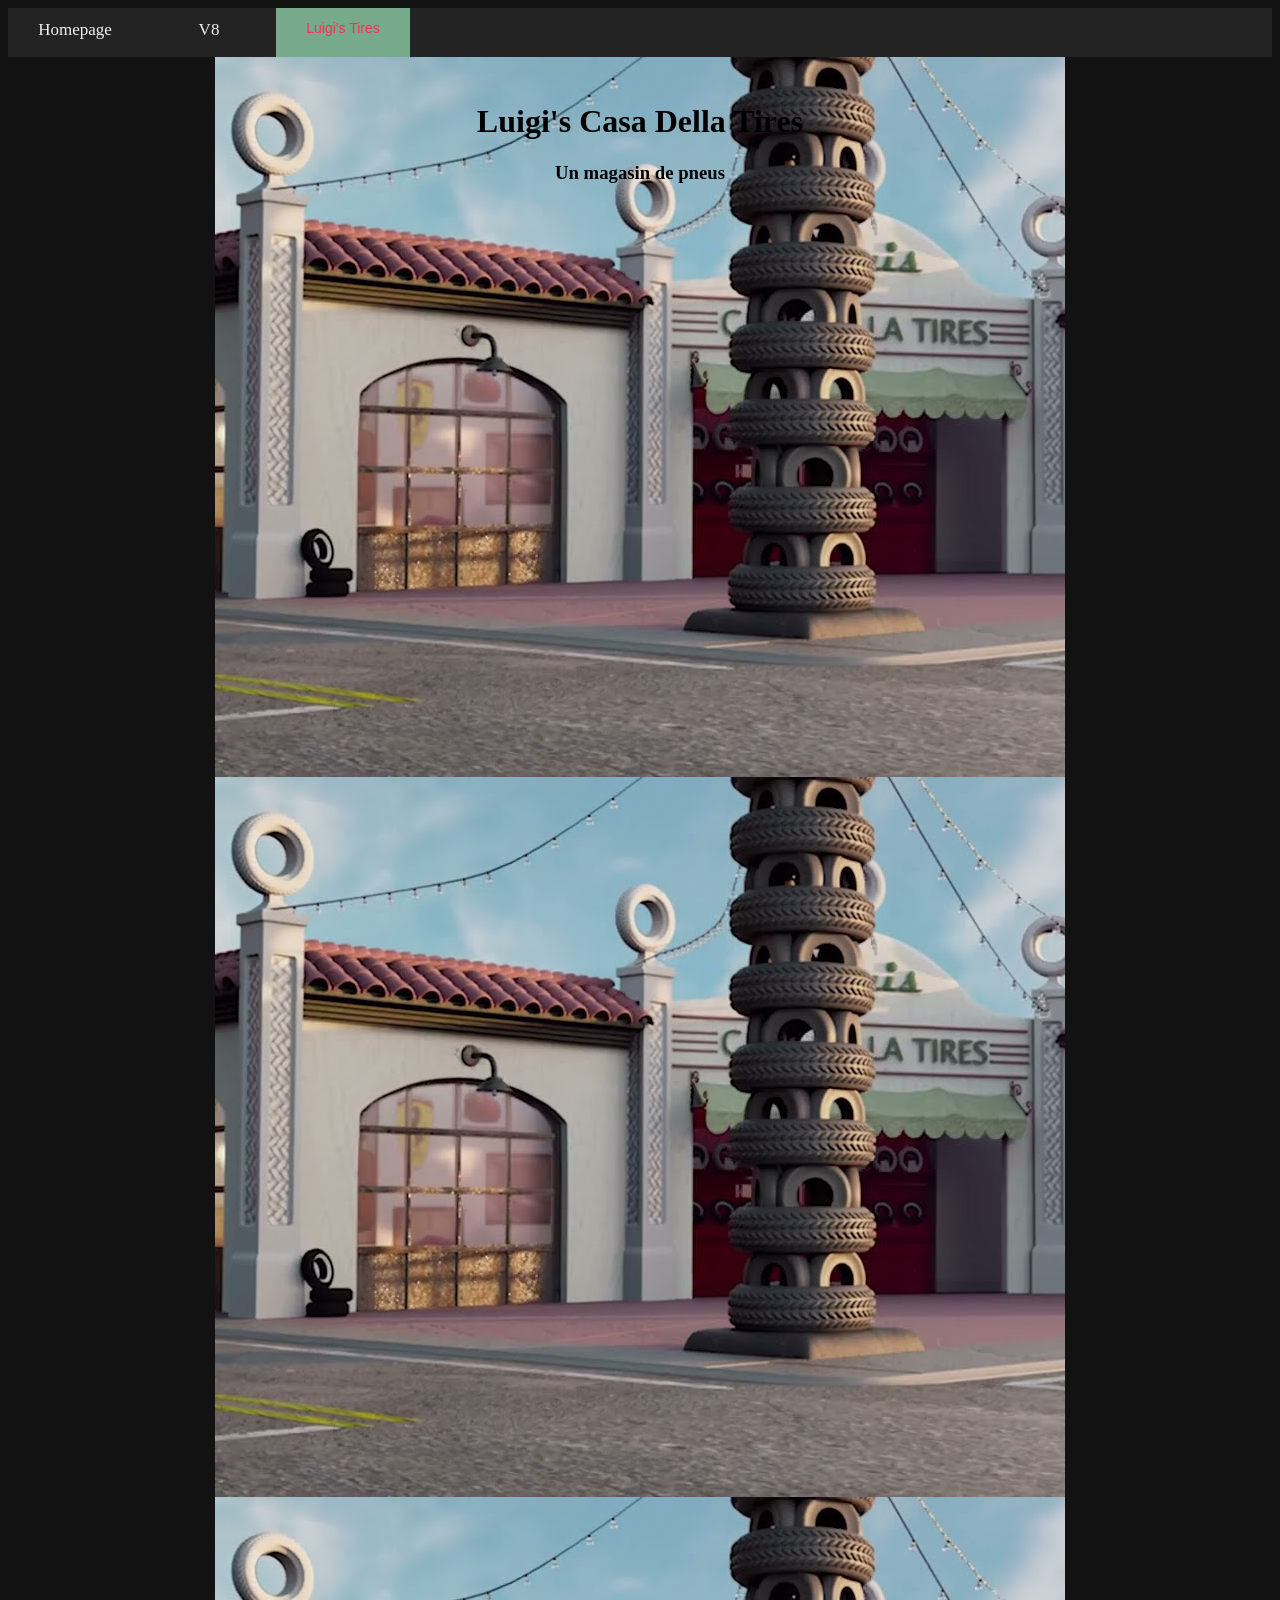
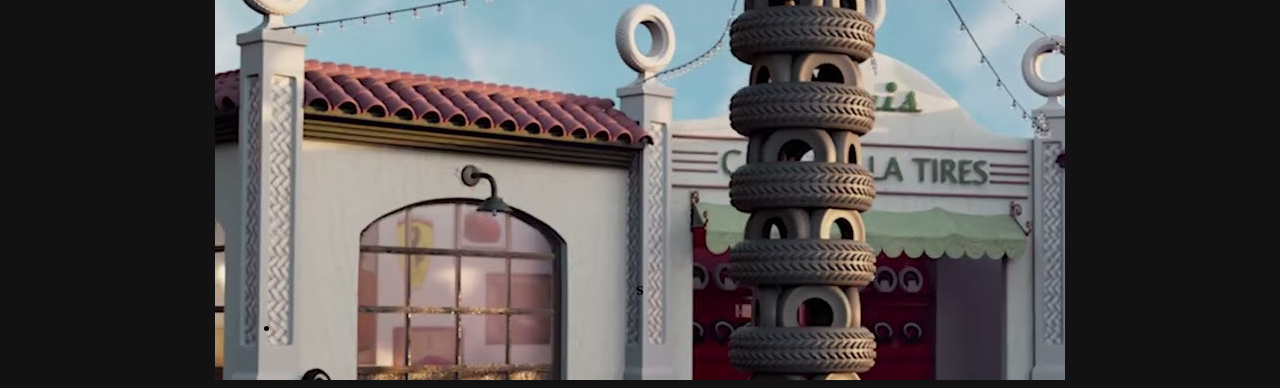
==== src/luigi/luigi_shop.html @ c2bf26c1 "Merge f4f3f85b1a6acb3d09acb0356e79b6a5c6900aa4 into 9e33e35c45d87d255aee7ccdf218a96970882cb4" ====
<!DOCTYPE html>
<html lang="fr_ca">
	<head>
		<meta charset="UTF-8" />
		<title>Luigi's Casa Della Tires</title>
		<link rel="stylesheet" href="../../style.css" />

		<style>
		body {
			background-image: url('../../imgs/Luigi\ tire\ shop.jpg')
		}
		</style>

	</head>
	<body>
		<div class="nav-bar">
			<a href="../../index.html">Homepage</a>
			<a href="../v8.html">V8</a>
			<a class="active" href="luigi_shop.html">Luigi's Tires</a>
		</div>

		<div class="luigi">
			<!-- affiger tout dans un rectangle -->
			<h1>Luigi's Casa Della Tires</h1>
			<h3>Un magasin de pneus <br> <br> <br> <br> <br> <br><br> <br> <br> <br> <br> <br><br> <br> <br> <br> <br> <br><br> <br> <br> <br> <br> <br><br> <br> <br> <br> <br> <br><br> <br> <br> <br> <br> <br><br> <br> <br> <br> <br> <br><br> <br> <br> <br> <br> <br><br> <br> <br> <br> <br> <br><br> <br> <br> <br> <br> <br><br> <br> <br> <br> <br> <br><br> <br> <br> <br> <br> <br><br> <br> <br> <br> <br> <br>s </h3>
			<ul>
				<li><ul></ul></li>
			</ul>
		</div>
	</body>
</html>
---- style.css ----
@import url("https://fonts.cdnfonts.com/css/road-rage");
/* @import url('https://fonts.cdnfonts.com/css/cooper-black'); */

h1,
h2,
h3 {
	text-align: center;
}
p {
	text-align: left;
}
li {
	text-align: left;
}

body {
	background: #121212;
}
/*{
	background: #444444;
	color: #000000;
	font-family: "Linux Libertine Capitals", Arial, Helvetica, sans-serif;
	line-height: 1.5;						
}*/
.page {
	max-width: 900px;
	margin: auto;
	padding: 25px;
	background: hwb(27 45% 18%);
}
.luigi {
  max-width: 800px;
  margin: auto;
  padding: 25px;
  background-image: url('imgs/Luigi_tire_shop.jpg')
}

/* barre de navigation */
.nav-bar {
	background-color: #232323;
	overflow: hidden;
}
/* couleur de la page active */
.nav-bar a.active {
  background-color: #77aa8b;
  color: #ff2d55;
  font-family: "Road Rage", sans-serif;
  font-size: 14px;
}
.nav-bar a {
	float: left;
	color: #f0f0f0;
	text-align: center;
	padding: 12px 12px;
	width: 110px;	/* fixed width (size) */
	height: 25px;	/* fixed height (size) */
	text-decoration: none;
	font-size: 17px;
}
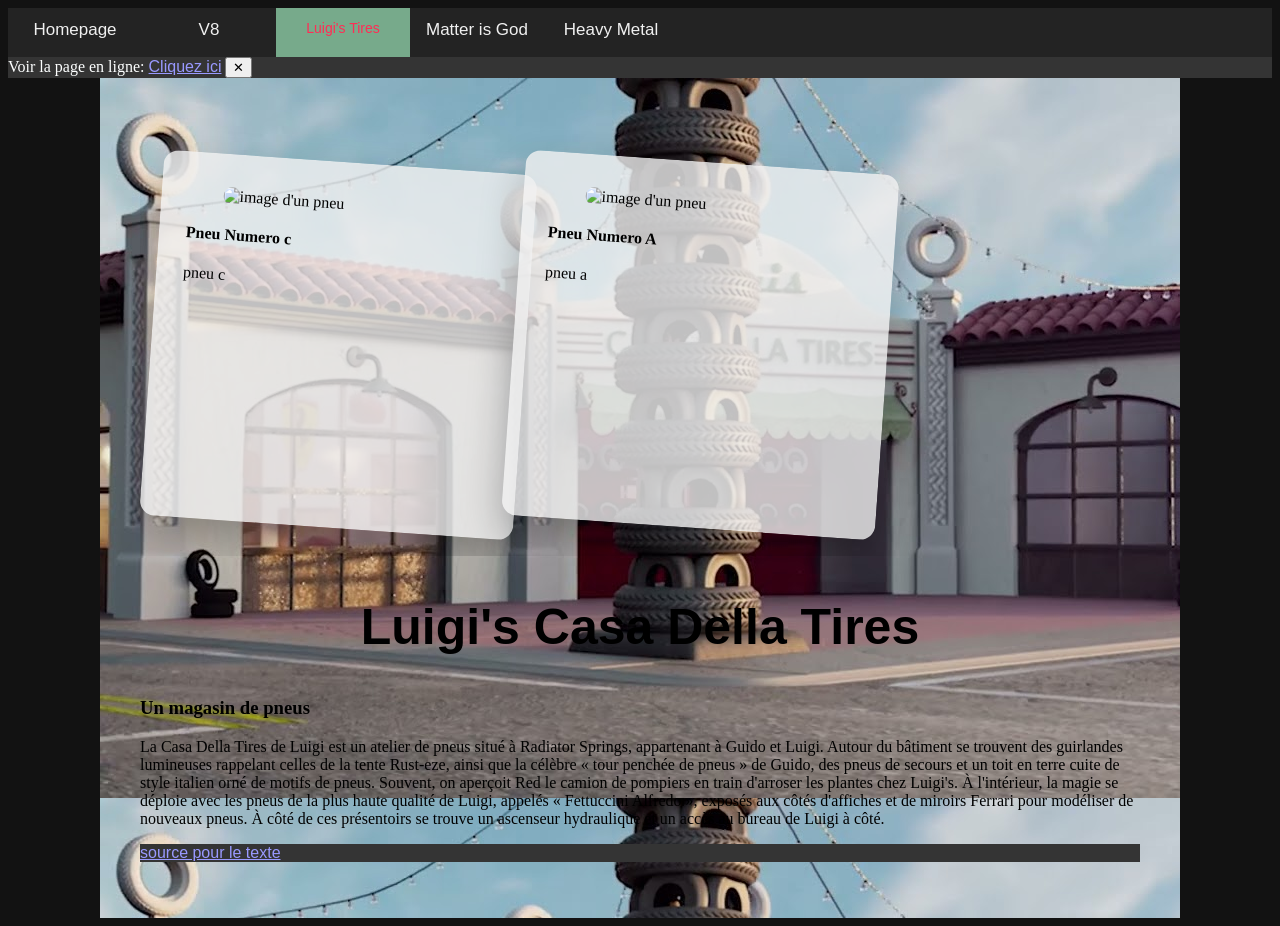
==== commit 0a173426: "feat: add links & popups in some files some files r still missing" ====
--- a/src/luigi/luigi_shop.html
+++ b/src/luigi/luigi_shop.html
@@ -4,6 +4,7 @@
 		<meta charset="UTF-8" />
 		<title>Luigi's Casa Della Tires</title>
 		<link rel="stylesheet" href="../../style.css" />
+		<link rel="stylesheet" href="../../cartes.css" />
 
 		<style>
 		body {
@@ -13,19 +14,64 @@
 
 	</head>
 	<body>
+
 		<div class="nav-bar">
 			<a href="../../index.html">Homepage</a>
-			<a href="../v8.html">V8</a>
+			<a href="../v8/v8.html">V8</a>
 			<a class="active" href="luigi_shop.html">Luigi's Tires</a>
+			<a href="../mater/matter.html">Matter is God</a>
+			<a href="../metalfm/heavymetal.html">Heavy Metal</a>
 		</div>
 
+		<!-- afficher une baniere pour aller sur le site hote -->
+		<div id="hosted-link" style="display: none;">
+			Voir la page en ligne: <a href="https://emileross.codeberg.page/fr/a26-tp1-site/index.html">Cliquez ici</a>
+			<!-- cacher le popup si l'utilisateur clique sur le bouton -->
+			<button onclick="this.parentElement.style.display = 'none'">
+				    ✕
+			</button>
+		</div>
+		<script>
+			setTimeout(() => {
+				document.getElementById("hosted-link").style.display = "block";
+			}, 1000);
+		</script>
+
 		<div class="luigi">
+
+			<div class="cartes">
+
+				<div class="carte">
+					<img width=250px src="../../imgs/pneus/pneu-c.jpg" alt="image d'un pneu">
+
+					<div class="container">
+						<h4><b>Pneu Numero c</b></h4>
+						<p>pneu c</p>
+					</div>
+				</div>
+				
+				<br>
+
+				<div class="carte">
+					<img width=250px src="../../imgs/pneus/pneu-b.jpg" alt="image d'un pneu">
+
+					<div class="container">
+						<h4><b>Pneu Numero A</b></h4>
+						<p>pneu a</p>
+					</div>
+				</div>
+			</div>
+
+
 			<!-- affiger tout dans un rectangle -->
-			<h1>Luigi's Casa Della Tires</h1>
-			<h3>Un magasin de pneus <br> <br> <br> <br> <br> <br><br> <br> <br> <br> <br> <br><br> <br> <br> <br> <br> <br><br> <br> <br> <br> <br> <br><br> <br> <br> <br> <br> <br><br> <br> <br> <br> <br> <br><br> <br> <br> <br> <br> <br><br> <br> <br> <br> <br> <br><br> <br> <br> <br> <br> <br><br> <br> <br> <br> <br> <br><br> <br> <br> <br> <br> <br><br> <br> <br> <br> <br> <br><br> <br> <br> <br> <br> <br>s </h3>
-			<ul>
-				<li><ul></ul></li>
-			</ul>
+			<h2 class="cooper">Luigi's Casa Della Tires <br> </h2>
+			<!-- texte trouve en ligne -->
+			<h3>Un magasin de pneus</h3>
+			<p>La Casa Della Tires de Luigi est un atelier de pneus situé à Radiator Springs, appartenant à Guido et Luigi. Autour du bâtiment se trouvent des guirlandes lumineuses rappelant celles de la tente Rust-eze, ainsi que la célèbre « tour penchée de pneus » de Guido, des pneus de secours et un toit en terre cuite de style italien orné de motifs de pneus. Souvent, on aperçoit Red le camion de pompiers en train d'arroser les plantes chez Luigi's. À l'intérieur, la magie se déploie avec les pneus de la plus haute qualité de Luigi, appelés « Fettuccini Alfredo », exposés aux côtés d'affiches et de miroirs Ferrari pour modéliser de nouveaux pneus. À côté de ces présentoirs se trouve un ascenseur hydraulique et un accès au bureau de Luigi à côté.</p>
+
+			<p class="text-sources">
+				<a href="https://pixarcars.fandom.com/wiki/Luigi%27s_Casa_Della_Tires">source pour le texte</a>
+			</p>
 		</div>
 	</body>
 </html>
--- a/style.css
+++ b/style.css
@@ -1,17 +1,60 @@
 @import url("https://fonts.cdnfonts.com/css/road-rage");
-/* @import url('https://fonts.cdnfonts.com/css/cooper-black'); */
+@import url('https://fonts.cdnfonts.com/css/cooper-black'); */
 
 h1,
 h2,
 h3 {
 	text-align: center;
+	font-family: "Cooper Black", sans-serif;
 }
+
 p {
 	text-align: left;
 }
 li {
 	text-align: left;
 }
+#hosted-link {
+	background-color: #343434;
+	color: #fdffff;
+}
+a {
+	color: #9999FF;
+	font-family: "American Typewriter", sans-serif;
+}
+
+.text-sources {
+	background-color: #343434;
+	font-family: "American Typewriter", sans-serif;
+}
+.boite {
+	background-color: #101010;
+	color: #fdffff;
+	font-family: "Road Rage", sans-serif;
+	font-size: 45px;
+	padding: 10px;
+	margin: 5px;
+	border-radius: 15px;
+	border: 2px solid #8fb0449a;
+}
+.explanation{
+	color: #f3f3f3;
+	font-family: "American Typewriter", sans-serif;
+	font-size: 27px;
+}
+.cooper {
+	font-size: 50px;
+	text-align: center;
+	font-family: "Cooper Black", sans-serif;
+	color:#000000;
+}
+.matter {
+	font-size: 50px;
+	text-align: center;
+	font-family: "American Typewriter, serif";
+	color:#ffffff;
+}
+
 
 body {
 	background: #121212;
@@ -23,16 +66,24 @@
 	line-height: 1.5;						
 }*/
 .page {
-	max-width: 900px;
+	max-width: 750px;
 	margin: auto;
 	padding: 25px;
 	background: hwb(27 45% 18%);
 }
 .luigi {
-  max-width: 800px;
-  margin: auto;
-  padding: 25px;
-  background-image: url('imgs/Luigi_tire_shop.jpg')
+	max-width: 1000px;
+	margin: auto;
+	padding: 40px;
+	background-image: url('imgs/Luigi_tire_shop.jpg')
+}
+
+/* parfois Xavier ecrit matter parfois mater jsp lequel est bon */
+.mater {
+	max-width: 800px;
+	margin: auto;
+	padding: 25px;
+	background-image: url('imgs/asphalt_2.jpg')
 }
 
 /* barre de navigation */
@@ -42,10 +93,10 @@
 }
 /* couleur de la page active */
 .nav-bar a.active {
-  background-color: #77aa8b;
-  color: #ff2d55;
-  font-family: "Road Rage", sans-serif;
-  font-size: 14px;
+	background-color: #77aa8b;
+	color: #ff2d55;
+	font-family: "Road Rage", sans-serif;
+	font-size: 14px;
 }
 .nav-bar a {
 	float: left;
@@ -57,3 +108,68 @@
 	text-decoration: none;
 	font-size: 17px;
 }
+
+
+
+
+/* style utilises pour les cartes dans src/luigi/luigi_shop.html */
+.cartes {
+	display: flex;
+	align-items: center;
+
+	/* The important part */
+	padding: 34px 12px;
+	gap: -1px;
+
+	min-height: 370px;
+	overflow: hidden;
+}
+
+
+.carte {
+	position: relative;
+	flex: 0 0 320px;
+	height: 300px;
+
+	padding: 32px 26px;
+	border-radius: 15px;
+
+	background:	rgba(240, 240, 240, 0.8);
+
+	border: 1px solid rgba(255, 255, 255, .035);
+
+	box-shadow:
+		0 20px 40px rgba(0, 0, 0, .25),
+		inset 0 1px 0 rgba(255, 255, 255, .025);	
+
+	/* pour que elles se supperpose */
+	margin-right: -12px;
+
+	transition:
+		transform 0.35s cubic-bezier(.2, .8, .2, 1),	/* controle du ~~*rythme~~ de vitesse */
+		filter 0.35s ease;
+}
+
+/* modifier les cartes individuellement 
+ * rotation basee sur sa position dans le array */
+.carte:nth-child(even) {
+	transform: rotate(-4deg) translateY(8px);
+}
+.carte:nth-child(odd) {
+	transform: rotate(4deg) translateY(8px);
+}
+
+.carte:hover {
+	background:	rgba(255, 255, 255, 0.9);
+	transform: scale(1.05);	/* scale et tourne droit */
+	z-index: 20;
+	filter: brightness(1.15);
+}
+
+img {
+	display: block;
+	margin-left: auto;
+	margin-right: auto;
+	border-radius: 30px;
+	width: 150;
+}
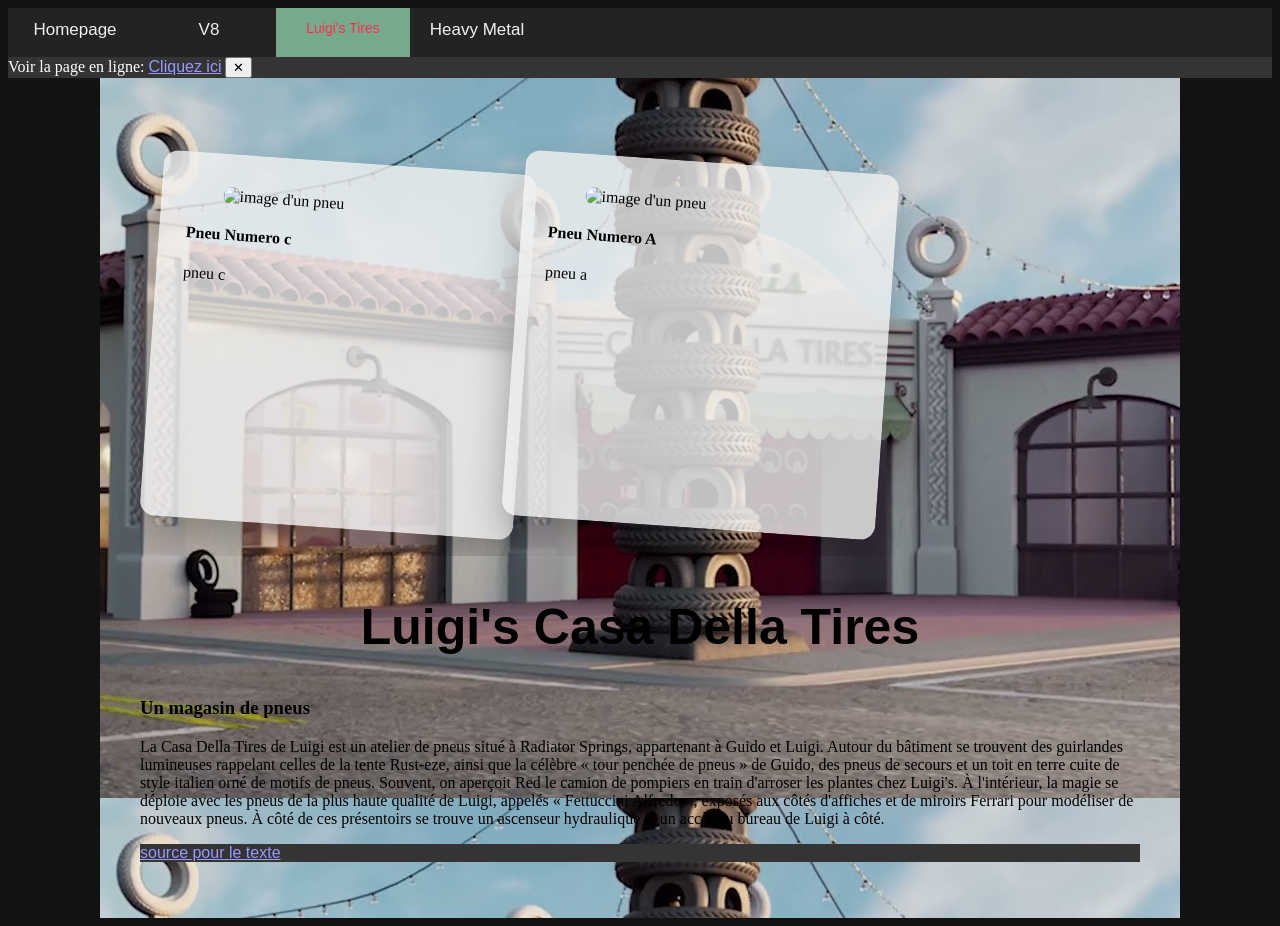
==== commit bf746b9e: "chore: remove unused mater webpage removed matter.html & all links to it" ====
--- a/src/luigi/luigi_shop.html
+++ b/src/luigi/luigi_shop.html
@@ -19,7 +19,6 @@
 			<a href="../../index.html">Homepage</a>
 			<a href="../v8/v8.html">V8</a>
 			<a class="active" href="luigi_shop.html">Luigi's Tires</a>
-			<a href="../mater/matter.html">Matter is God</a>
 			<a href="../metalfm/heavymetal.html">Heavy Metal</a>
 		</div>
 
--- a/style.css
+++ b/style.css
@@ -48,6 +48,15 @@
 	font-family: "Cooper Black", sans-serif;
 	color:#000000;
 }
+
+/* parfois Xavier ecrit matter parfois mater jsp lequel est bon */
+.mater {
+	max-width: 800px;
+	margin: auto;
+	padding: 25px;
+	background-image: url('imgs/asphalt_2.jpg')
+}
+
 .matter {
 	font-size: 50px;
 	text-align: center;
@@ -59,12 +68,6 @@
 body {
 	background: #121212;
 }
-/*{
-	background: #444444;
-	color: #000000;
-	font-family: "Linux Libertine Capitals", Arial, Helvetica, sans-serif;
-	line-height: 1.5;						
-}*/
 .page {
 	max-width: 750px;
 	margin: auto;
@@ -76,14 +79,6 @@
 	margin: auto;
 	padding: 40px;
 	background-image: url('imgs/Luigi_tire_shop.jpg')
-}
-
-/* parfois Xavier ecrit matter parfois mater jsp lequel est bon */
-.mater {
-	max-width: 800px;
-	margin: auto;
-	padding: 25px;
-	background-image: url('imgs/asphalt_2.jpg')
 }
 
 /* barre de navigation */
@@ -146,7 +141,7 @@
 	margin-right: -12px;
 
 	transition:
-		transform 0.35s cubic-bezier(.2, .8, .2, 1),	/* controle du ~~*rythme~~ de vitesse */
+		transform 0.35s cubic-bezier(.2, .8, .2, 1),	/* controle du ~~*rythme~~ de la vitesse */
 		filter 0.35s ease;
 }
 
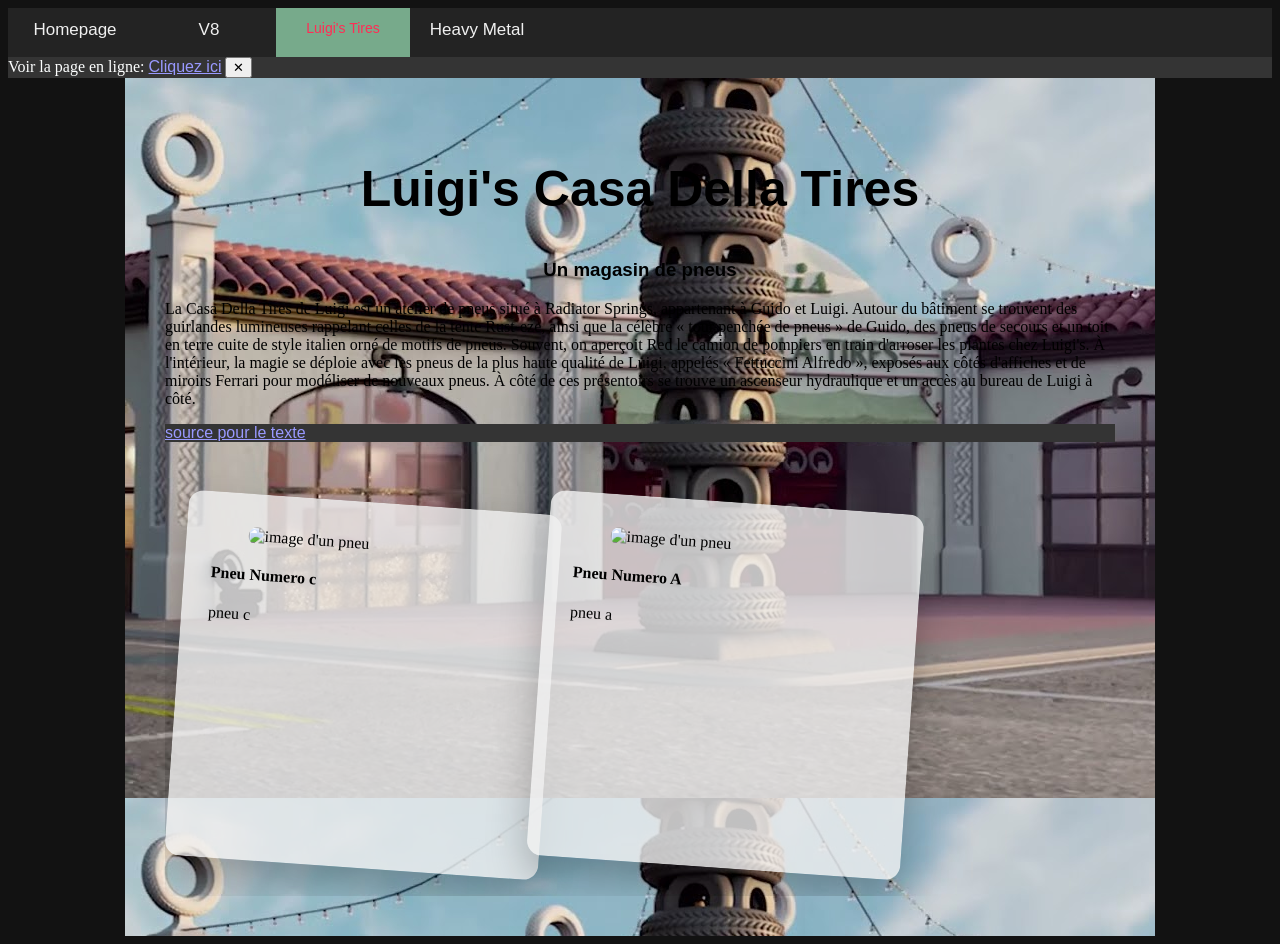
==== commit 72ae9969: "refactor: move div to front & add css var() 'fn' fake css functions used to dereference fake variabl" ====
--- a/src/luigi/luigi_shop.html
+++ b/src/luigi/luigi_shop.html
@@ -38,6 +38,16 @@
 
 		<div class="luigi">
 
+			<!-- affiger tout dans un rectangle -->
+			<h2 class="cooper">Luigi's Casa Della Tires <br> </h2>
+			<!-- texte trouve en ligne -->
+			<h3>Un magasin de pneus</h3>
+			<p>La Casa Della Tires de Luigi est un atelier de pneus situé à Radiator Springs, appartenant à Guido et Luigi. Autour du bâtiment se trouvent des guirlandes lumineuses rappelant celles de la tente Rust-eze, ainsi que la célèbre « tour penchée de pneus » de Guido, des pneus de secours et un toit en terre cuite de style italien orné de motifs de pneus. Souvent, on aperçoit Red le camion de pompiers en train d'arroser les plantes chez Luigi's. À l'intérieur, la magie se déploie avec les pneus de la plus haute qualité de Luigi, appelés « Fettuccini Alfredo », exposés aux côtés d'affiches et de miroirs Ferrari pour modéliser de nouveaux pneus. À côté de ces présentoirs se trouve un ascenseur hydraulique et un accès au bureau de Luigi à côté.</p>
+
+			<p class="text-sources">
+				<a href="https://pixarcars.fandom.com/wiki/Luigi%27s_Casa_Della_Tires">source pour le texte</a>
+			</p>
+
 			<div class="cartes">
 
 				<div class="carte">
@@ -61,16 +71,6 @@
 				</div>
 			</div>
 
-
-			<!-- affiger tout dans un rectangle -->
-			<h2 class="cooper">Luigi's Casa Della Tires <br> </h2>
-			<!-- texte trouve en ligne -->
-			<h3>Un magasin de pneus</h3>
-			<p>La Casa Della Tires de Luigi est un atelier de pneus situé à Radiator Springs, appartenant à Guido et Luigi. Autour du bâtiment se trouvent des guirlandes lumineuses rappelant celles de la tente Rust-eze, ainsi que la célèbre « tour penchée de pneus » de Guido, des pneus de secours et un toit en terre cuite de style italien orné de motifs de pneus. Souvent, on aperçoit Red le camion de pompiers en train d'arroser les plantes chez Luigi's. À l'intérieur, la magie se déploie avec les pneus de la plus haute qualité de Luigi, appelés « Fettuccini Alfredo », exposés aux côtés d'affiches et de miroirs Ferrari pour modéliser de nouveaux pneus. À côté de ces présentoirs se trouve un ascenseur hydraulique et un accès au bureau de Luigi à côté.</p>
-
-			<p class="text-sources">
-				<a href="https://pixarcars.fandom.com/wiki/Luigi%27s_Casa_Della_Tires">source pour le texte</a>
-			</p>
 		</div>
 	</body>
 </html>
--- a/style.css
+++ b/style.css
@@ -1,11 +1,16 @@
 @import url("https://fonts.cdnfonts.com/css/road-rage");
-@import url('https://fonts.cdnfonts.com/css/cooper-black'); */
+@import url('https://fonts.cdnfonts.com/css/cooper-black');
 
 h1,
 h2,
 h3 {
 	text-align: center;
 	font-family: "Cooper Black", sans-serif;
+}
+
+:root {
+  --background_width: 950px;
+  --background-color: hwb(27 45% 18%);
 }
 
 p {
@@ -51,7 +56,7 @@
 
 /* parfois Xavier ecrit matter parfois mater jsp lequel est bon */
 .mater {
-	max-width: 800px;
+	max-width: var(--background_width);
 	margin: auto;
 	padding: 25px;
 	background-image: url('imgs/asphalt_2.jpg')
@@ -69,16 +74,20 @@
 	background: #121212;
 }
 .page {
-	max-width: 750px;
+	max-width: var(--background_width);
 	margin: auto;
 	padding: 25px;
-	background: hwb(27 45% 18%);
+	background: var(--background-color);
 }
 .luigi {
-	max-width: 1000px;
+	max-width: var(--background_width);
 	margin: auto;
 	padding: 40px;
 	background-image: url('imgs/Luigi_tire_shop.jpg')
+}
+
+#contrast {
+	background-color: #34343412;
 }
 
 /* barre de navigation */
@@ -86,6 +95,7 @@
 	background-color: #232323;
 	overflow: hidden;
 }
+
 /* couleur de la page active */
 .nav-bar a.active {
 	background-color: #77aa8b;
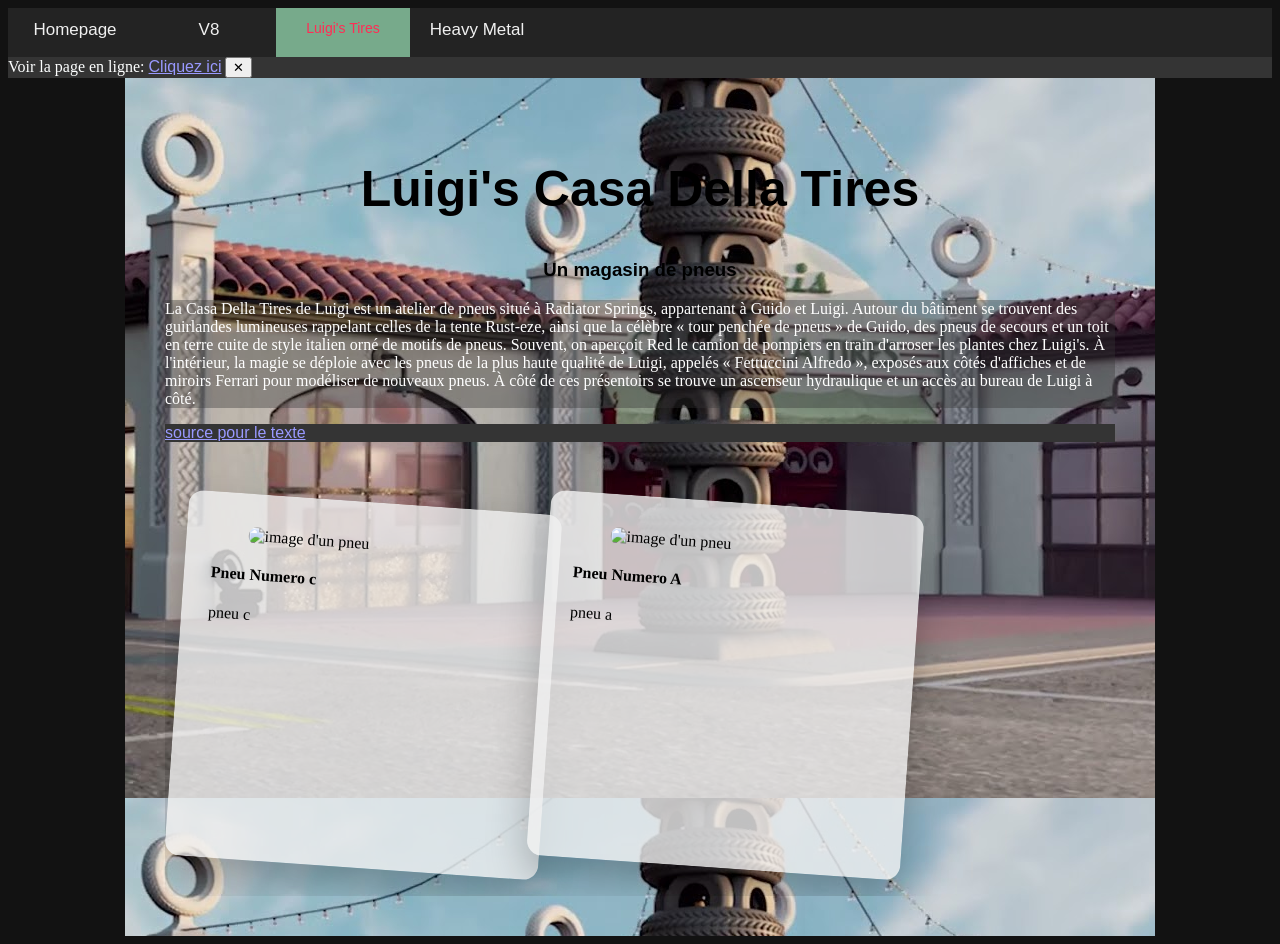
==== commit 6c83172f: "fix: trash contrast in luigi tyres src file improve using an id" ====
--- a/src/luigi/luigi_shop.html
+++ b/src/luigi/luigi_shop.html
@@ -42,7 +42,7 @@
 			<h2 class="cooper">Luigi's Casa Della Tires <br> </h2>
 			<!-- texte trouve en ligne -->
 			<h3>Un magasin de pneus</h3>
-			<p>La Casa Della Tires de Luigi est un atelier de pneus situé à Radiator Springs, appartenant à Guido et Luigi. Autour du bâtiment se trouvent des guirlandes lumineuses rappelant celles de la tente Rust-eze, ainsi que la célèbre « tour penchée de pneus » de Guido, des pneus de secours et un toit en terre cuite de style italien orné de motifs de pneus. Souvent, on aperçoit Red le camion de pompiers en train d'arroser les plantes chez Luigi's. À l'intérieur, la magie se déploie avec les pneus de la plus haute qualité de Luigi, appelés « Fettuccini Alfredo », exposés aux côtés d'affiches et de miroirs Ferrari pour modéliser de nouveaux pneus. À côté de ces présentoirs se trouve un ascenseur hydraulique et un accès au bureau de Luigi à côté.</p>
+			<p id="contrast">La Casa Della Tires de Luigi est un atelier de pneus situé à Radiator Springs, appartenant à Guido et Luigi. Autour du bâtiment se trouvent des guirlandes lumineuses rappelant celles de la tente Rust-eze, ainsi que la célèbre « tour penchée de pneus » de Guido, des pneus de secours et un toit en terre cuite de style italien orné de motifs de pneus. Souvent, on aperçoit Red le camion de pompiers en train d'arroser les plantes chez Luigi's. À l'intérieur, la magie se déploie avec les pneus de la plus haute qualité de Luigi, appelés « Fettuccini Alfredo », exposés aux côtés d'affiches et de miroirs Ferrari pour modéliser de nouveaux pneus. À côté de ces présentoirs se trouve un ascenseur hydraulique et un accès au bureau de Luigi à côté.</p>
 
 			<p class="text-sources">
 				<a href="https://pixarcars.fandom.com/wiki/Luigi%27s_Casa_Della_Tires">source pour le texte</a>
--- a/style.css
+++ b/style.css
@@ -21,7 +21,7 @@
 }
 #hosted-link {
 	background-color: #343434;
-	color: #fdffff;
+	color: #FDFFFF;
 }
 a {
 	color: #9999FF;
@@ -34,7 +34,7 @@
 }
 .boite {
 	background-color: #101010;
-	color: #fdffff;
+	color: #FDFFFF;
 	font-family: "Road Rage", sans-serif;
 	font-size: 45px;
 	padding: 10px;
@@ -43,7 +43,7 @@
 	border: 2px solid #8fb0449a;
 }
 .explanation{
-	color: #f3f3f3;
+	color: #F3F3F3;
 	font-family: "American Typewriter", sans-serif;
 	font-size: 27px;
 }
@@ -66,7 +66,7 @@
 	font-size: 50px;
 	text-align: center;
 	font-family: "American Typewriter, serif";
-	color:#ffffff;
+	color:#FFFFFF;
 }
 
 
@@ -87,7 +87,8 @@
 }
 
 #contrast {
-	background-color: #34343412;
+	color:#FFFFFF;
+	background-color: #34343460;
 }
 
 /* barre de navigation */
@@ -99,13 +100,13 @@
 /* couleur de la page active */
 .nav-bar a.active {
 	background-color: #77aa8b;
-	color: #ff2d55;
+	color: #FF2D55;
 	font-family: "Road Rage", sans-serif;
 	font-size: 14px;
 }
 .nav-bar a {
 	float: left;
-	color: #f0f0f0;
+	color: #F0F0F0;
 	text-align: center;
 	padding: 12px 12px;
 	width: 110px;	/* fixed width (size) */
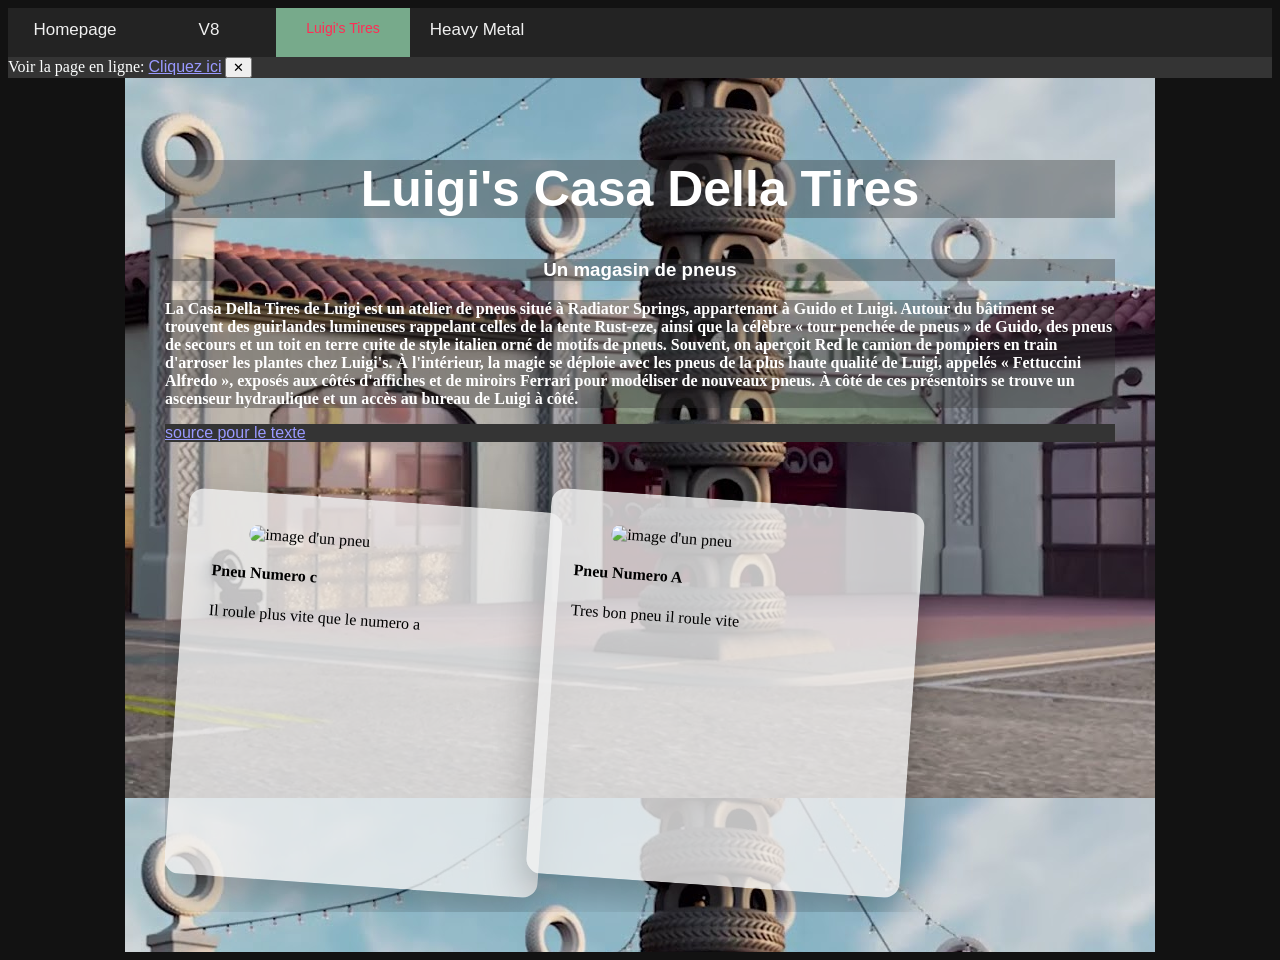
==== commit c929bdd6: "feat: create script.js for annoying popup annoys the user with a popup telling them to visit the liv" ====
--- a/src/luigi/luigi_shop.html
+++ b/src/luigi/luigi_shop.html
@@ -39,9 +39,9 @@
 		<div class="luigi">
 
 			<!-- affiger tout dans un rectangle -->
-			<h2 class="cooper">Luigi's Casa Della Tires <br> </h2>
+			<h2 class="cooper" id="contrast">Luigi's Casa Della Tires <br> </h2>
 			<!-- texte trouve en ligne -->
-			<h3>Un magasin de pneus</h3>
+			<h3 id="contrast">Un magasin de pneus</h3>
 			<p id="contrast">La Casa Della Tires de Luigi est un atelier de pneus situé à Radiator Springs, appartenant à Guido et Luigi. Autour du bâtiment se trouvent des guirlandes lumineuses rappelant celles de la tente Rust-eze, ainsi que la célèbre « tour penchée de pneus » de Guido, des pneus de secours et un toit en terre cuite de style italien orné de motifs de pneus. Souvent, on aperçoit Red le camion de pompiers en train d'arroser les plantes chez Luigi's. À l'intérieur, la magie se déploie avec les pneus de la plus haute qualité de Luigi, appelés « Fettuccini Alfredo », exposés aux côtés d'affiches et de miroirs Ferrari pour modéliser de nouveaux pneus. À côté de ces présentoirs se trouve un ascenseur hydraulique et un accès au bureau de Luigi à côté.</p>
 
 			<p class="text-sources">
@@ -55,7 +55,7 @@
 
 					<div class="container">
 						<h4><b>Pneu Numero c</b></h4>
-						<p>pneu c</p>
+						<p>Il roule plus vite que le numero a</p>
 					</div>
 				</div>
 				
@@ -66,11 +66,10 @@
 
 					<div class="container">
 						<h4><b>Pneu Numero A</b></h4>
-						<p>pneu a</p>
+						<p>Tres bon pneu il roule vite</p>
 					</div>
 				</div>
 			</div>
-
 		</div>
 	</body>
 </html>
--- a/style.css
+++ b/style.css
@@ -89,6 +89,8 @@
 #contrast {
 	color:#FFFFFF;
 	background-color: #34343460;
+	font-weight: 700;
+
 }
 
 /* barre de navigation */
@@ -135,7 +137,7 @@
 .carte {
 	position: relative;
 	flex: 0 0 320px;
-	height: 300px;
+	height: 320px;
 
 	padding: 32px 26px;
 	border-radius: 15px;
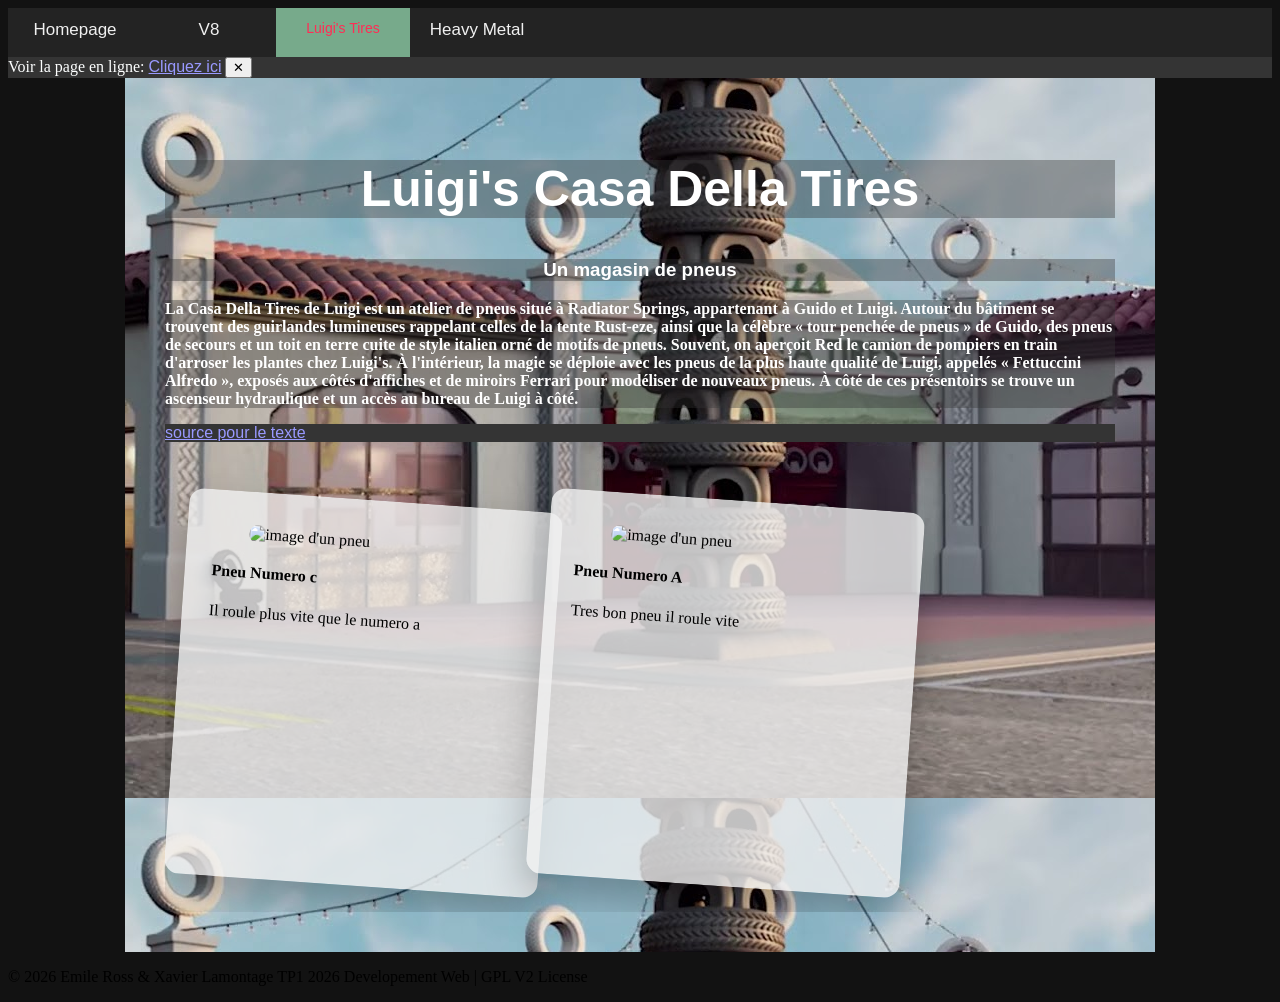
==== commit 28c1639f: "feat: add copyright notice & license file adds a license & a copyright notice on each footer" ====
--- a/src/luigi/luigi_shop.html
+++ b/src/luigi/luigi_shop.html
@@ -22,19 +22,11 @@
 			<a href="../metalfm/heavymetal.html">Heavy Metal</a>
 		</div>
 
-		<!-- afficher une baniere pour aller sur le site hote -->
-		<div id="hosted-link" style="display: none;">
-			Voir la page en ligne: <a href="https://emileross.codeberg.page/fr/a26-tp1-site/index.html">Cliquez ici</a>
-			<!-- cacher le popup si l'utilisateur clique sur le bouton -->
-			<button onclick="this.parentElement.style.display = 'none'">
-				    ✕
-			</button>
-		</div>
+		<script src="../../script.js"></script>
 		<script>
-			setTimeout(() => {
-				document.getElementById("hosted-link").style.display = "block";
-			}, 1000);
+			show_web_link("https://emileross.codeberg.page/fr/a26-tp1-site/luigi/luigi_shop.html")
 		</script>
+
 
 		<div class="luigi">
 
@@ -72,4 +64,7 @@
 			</div>
 		</div>
 	</body>
+	<footer>
+		<p>© 2026 Emile Ross & Xavier Lamontage TP1 2026 Developement Web | GPL V2 License</p>
+	</footer>
 </html>
